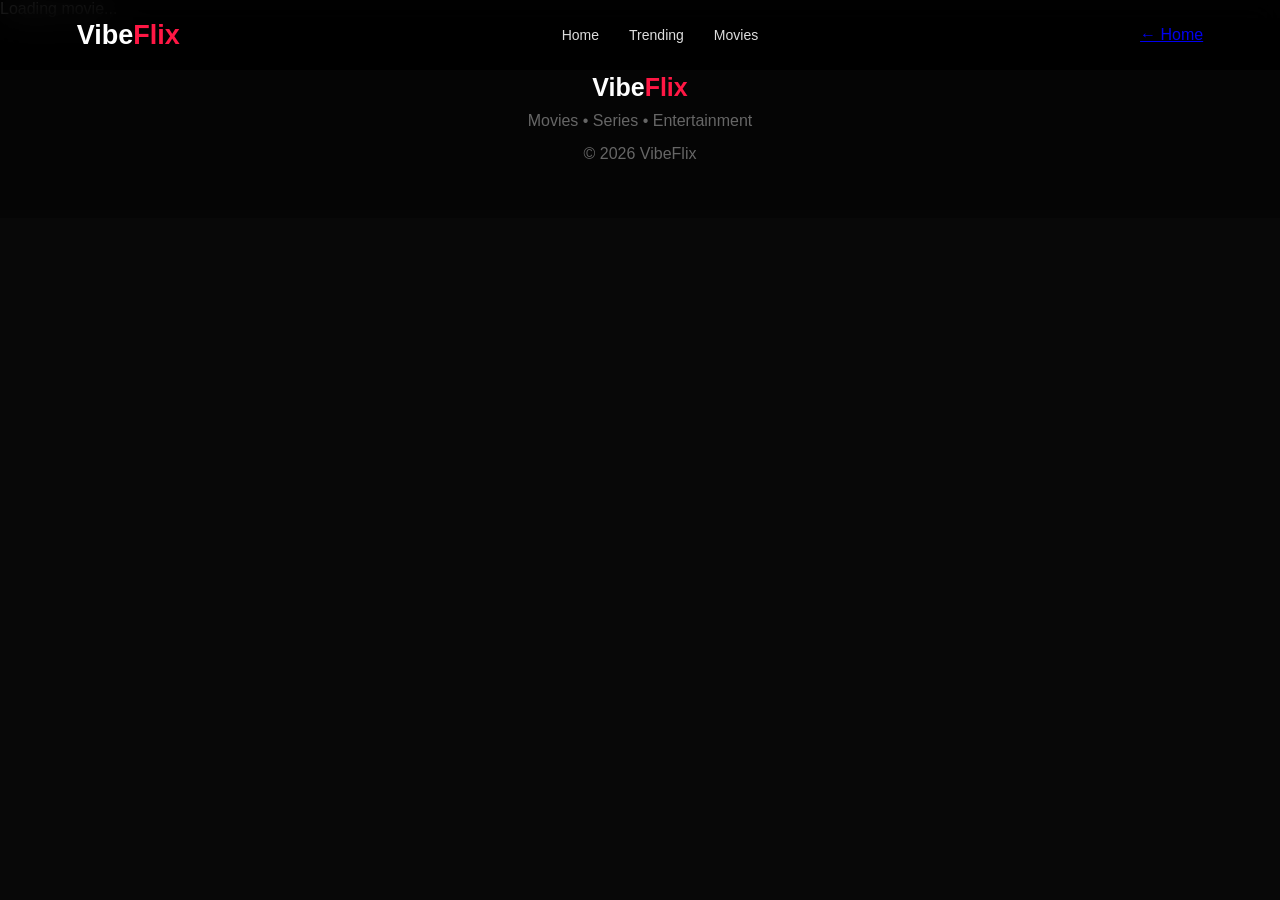
==== movie.html @ da771a31 "Create movie.html" ====
<!DOCTYPE html>
<html lang="en">

<head>

    <meta charset="UTF-8">

    <meta
        name="viewport"
        content="width=device-width, initial-scale=1.0"
    >

    <meta
        name="theme-color"
        content="#080808"
    >

    <title>Movie | VibeFlix</title>

    <link
        rel="stylesheet"
        href="css/style.css"
    >

    <link
        rel="stylesheet"
        href="css/movie.css"
    >

</head>


<body>


<header class="navbar">

    <div class="logo">
        Vibe<span>Flix</span>
    </div>


    <nav>

        <a href="index.html">
            Home
        </a>

        <a href="index.html#trending">
            Trending
        </a>

        <a href="index.html#movies">
            Movies
        </a>

    </nav>


    <a
        href="index.html"
        class="back-home"
    >
        ← Home
    </a>

</header>



<main id="moviePage">


    <!-- Movie content will be loaded by movie.js -->


    <section class="movie-loading">

        <div class="loader"></div>

        <p>
            Loading movie...
        </p>

    </section>


</main>



<footer>

    <div class="footer-logo">
        Vibe<span>Flix</span>
    </div>


    <p>
        Movies • Series • Entertainment
    </p>


    <p class="copyright">
        © 2026 VibeFlix
    </p>

</footer>



<script
    src="js/movie.js"
></script>


</body>

</html>
---- css/style.css ----
* {
    margin: 0;
    padding: 0;
    box-sizing: border-box;
}


html {
    scroll-behavior: smooth;
}


body {

    background: #080808;

    color: white;

    font-family:
        Arial,
        Helvetica,
        sans-serif;

    overflow-x: hidden;
}


/* ================= NAVBAR ================= */

.navbar {

    position: fixed;

    top: 0;
    left: 0;

    width: 100%;
    height: 70px;

    padding: 0 6%;

    display: flex;

    align-items: center;

    justify-content: space-between;

    background:
        rgba(0,0,0,.85);

    backdrop-filter:
        blur(15px);

    z-index: 1000;
}


.logo {

    font-size: 27px;

    font-weight: 800;

}


.logo span,
.footer-logo span {

    color: #ff1744;

}


nav {

    display: flex;

    gap: 30px;

}


nav a {

    color: #ddd;

    text-decoration: none;

    font-size: 14px;

    transition: .2s;

}


nav a:hover {

    color: #ff1744;

}


.search-button {

    border: none;

    background: transparent;

    color: white;

    font-size: 22px;

    cursor: pointer;

}


/* ================= HERO ================= */

.hero {

    min-height: 680px;

    display: flex;

    align-items: center;

    padding: 80px 7% 60px;

    background:

        linear-gradient(
            90deg,
            #000 0%,
            rgba(0,0,0,.8) 40%,
            rgba(0,0,0,.2) 100%
        ),

        url("../images/hero.jpg")
        center/cover;

}


.hero-content {

    max-width: 570px;

    margin-top: 60px;

}


.hero-label {

    color: #ff1744;

    font-weight: bold;

    font-size: 13px;

}


.hero h1 {

    font-size: 70px;

    line-height: .92;

    letter-spacing: -2px;

    margin: 18px 0;

}


.hero-meta {

    color: #ddd;

    font-size: 14px;

    margin-bottom: 18px;

}


.hero-description {

    color: #bbb;

    line-height: 1.7;

    margin-bottom: 25px;

}


.hero-buttons {

    display: flex;

    gap: 10px;

}


.watch-button,
.info-button {

    border: none;

    padding: 13px 20px;

    border-radius: 7px;

    font-weight: bold;

    cursor: pointer;

}


.watch-button {

    background: #ff1744;

    color: white;

}


.info-button {

    background:
        rgba(255,255,255,.15);

    color: white;

}


/* ================= SECTION ================= */

.section {

    padding: 40px 6%;

}


.section-header {

    display: flex;

    align-items: center;

    justify-content: space-between;

    margin-bottom: 22px;

}


.section-header h2 {

    font-size: 23px;

}


/* ================= MOVIES ================= */

.movie-grid {

    display: grid;

    grid-template-columns:
        repeat(
            auto-fill,
            minmax(160px,1fr)
        );

    gap: 20px;

}


.movie-row {

    display: flex;

    gap: 17px;

    overflow-x: auto;

    scrollbar-width: none;

}


.movie-row::-webkit-scrollbar {

    display: none;

}


.movie-card {

    cursor: pointer;

    transition:
        transform .25s;

}


.movie-row .movie-card {

    min-width: 170px;

}


.movie-card:hover {

    transform:
        translateY(-7px);

}


.movie-card img {

    width: 100%;

    height: 245px;

    object-fit: cover;

    border-radius: 9px;

}


.movie-card h3 {

    margin-top: 9px;

    font-size: 15px;

}


.movie-card p {

    color: #777;

    font-size: 12px;

    margin-top: 5px;

}


/* ================= CATEGORY ================= */

.categories {

    display: flex;

    gap: 10px;

    flex-wrap: wrap;

}


.category {

    padding: 10px 18px;

    border-radius: 20px;

    border: 1px solid #333;

    background: #151515;

    color: #aaa;

    cursor: pointer;

}


.category:hover,
.category.active {

    background: #ff1744;

    border-color: #ff1744;

    color: white;

}


/* ================= FOOTER ================= */

footer {

    text-align: center;

    padding: 55px 20px;

    color: #666;

    background: #050505;

}


.footer-logo {

    color: white;

    font-size: 25px;

    font-weight: bold;

    margin-bottom: 10px;

}


.copyright {

    margin-top: 15px;

}


/* ================= MOBILE ================= */

@media(max-width:700px) {


    .navbar {

        height: 62px;

        padding: 0 5%;

    }


    .logo {

        font-size: 23px;

    }


    nav {

        display: none;

    }


    .hero {

        min-height: 610px;

        padding:
            80px 6% 50px;

    }


    .hero h1 {

        font-size: 46px;

    }


    .hero-content {

        margin-top: 100px;

    }


    .section {

        padding:
            30px 5%;

    }


    .movie-grid {

        grid-template-columns:
            repeat(2,1fr);

        gap: 14px;

    }


    .movie-row .movie-card {

        min-width: 145px;

    }


    .movie-row .movie-card img {

        height: 210px;

    }


    .movie-card img {

        height: 220px;

    }

}
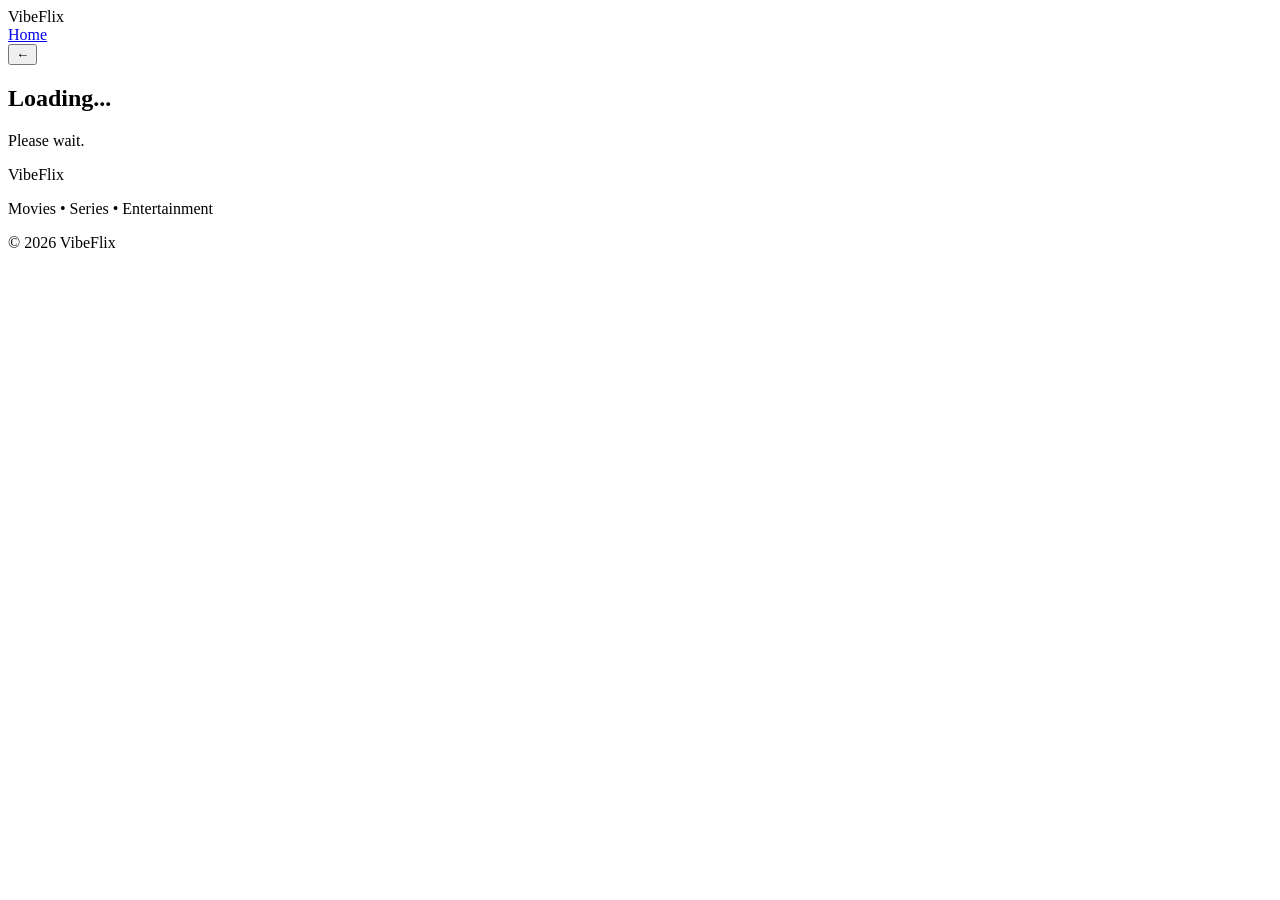
==== commit e1e47319: "Update movie.html" ====
--- a/movie.html
+++ b/movie.html
@@ -15,16 +15,19 @@
         content="#080808"
     >
 
-    <title>Movie | VibeFlix</title>
+    <title>VibeFlix - Movie</title>
 
+
+    <!-- MAIN CSS -->
     <link
         rel="stylesheet"
-        href="css/style.css"
+        href="/Vibefilx/css/style.css"
     >
 
+    <!-- MOVIE CSS -->
     <link
         rel="stylesheet"
-        href="css/movie.css"
+        href="/Vibefilx/css/movie.css"
     >
 
 </head>
@@ -32,6 +35,10 @@
 
 <body>
 
+
+<!-- =========================
+     NAVBAR
+     ========================= -->
 
 <header class="navbar">
 
@@ -42,52 +49,50 @@
 
     <nav>
 
-        <a href="index.html">
+        <a href="/Vibefilx/index.html">
             Home
-        </a>
-
-        <a href="index.html#trending">
-            Trending
-        </a>
-
-        <a href="index.html#movies">
-            Movies
         </a>
 
     </nav>
 
 
-    <a
-        href="index.html"
-        class="back-home"
+    <button
+        class="search-button"
+        type="button"
+        onclick="window.location.href='/Vibefilx/index.html'"
     >
-        ← Home
-    </a>
+        ←
+    </button>
 
 </header>
 
 
 
+<!-- =========================
+     MOVIE CONTENT
+     ========================= -->
+
 <main id="moviePage">
-
-
-    <!-- Movie content will be loaded by movie.js -->
-
 
     <section class="movie-loading">
 
-        <div class="loader"></div>
+        <h2>
+            Loading...
+        </h2>
 
         <p>
-            Loading movie...
+            Please wait.
         </p>
 
     </section>
 
-
 </main>
 
 
+
+<!-- =========================
+     FOOTER
+     ========================= -->
 
 <footer>
 
@@ -109,8 +114,12 @@
 
 
 
+<!-- =========================
+     MOVIE JAVASCRIPT
+     ========================= -->
+
 <script
-    src="js/movie.js"
+    src="/Vibefilx/js/movie.js"
 ></script>
 
 
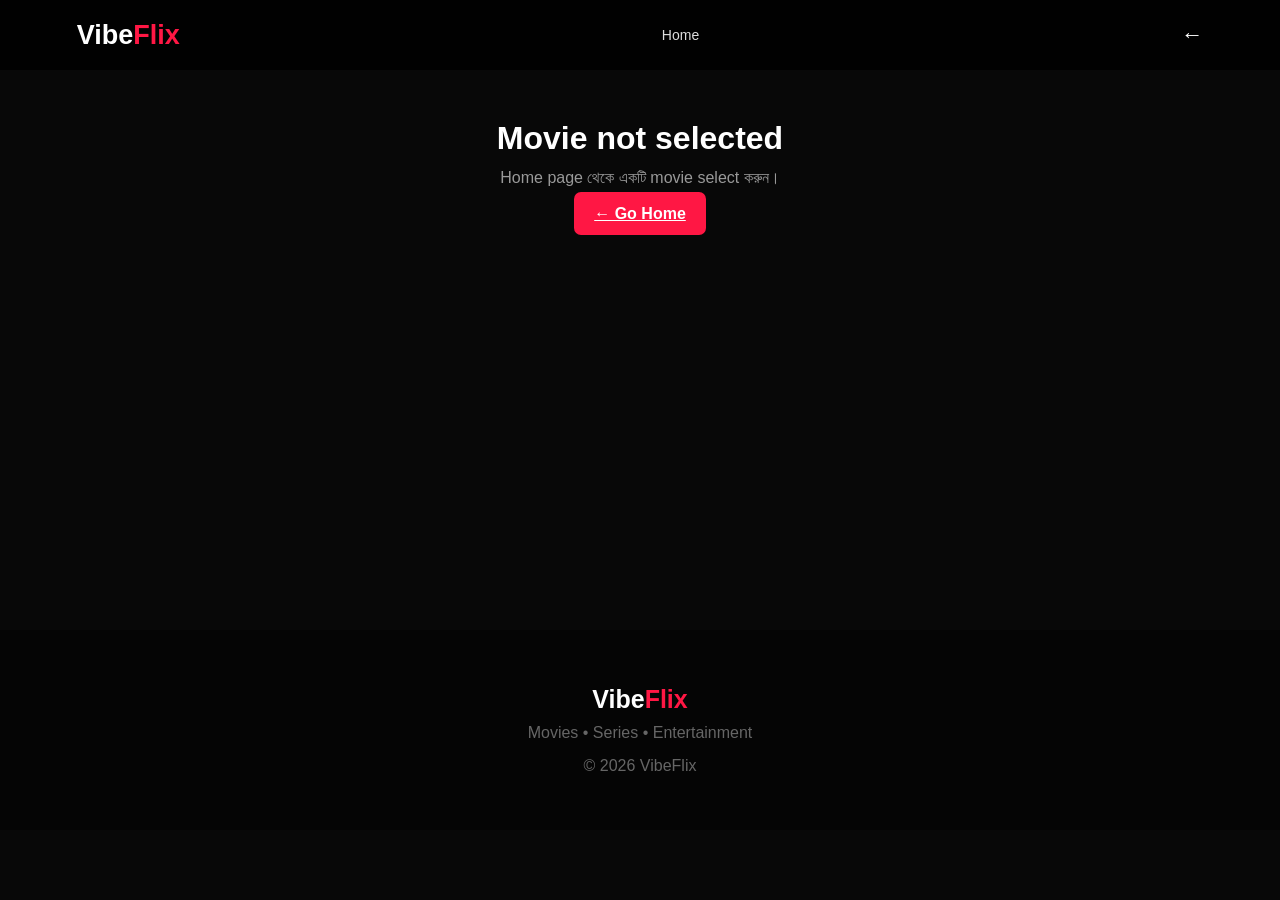
==== commit 155f4e1b: "Update movie.html" ====
--- a/movie.html
+++ b/movie.html
@@ -17,17 +17,14 @@
 
     <title>VibeFlix - Movie</title>
 
-
-    <!-- MAIN CSS -->
     <link
         rel="stylesheet"
-        href="/Vibefilx/css/style.css"
+        href="css/style.css"
     >
 
-    <!-- MOVIE CSS -->
     <link
         rel="stylesheet"
-        href="/Vibefilx/css/movie.css"
+        href="css/movie.css"
     >
 
 </head>
@@ -35,10 +32,6 @@
 
 <body>
 
-
-<!-- =========================
-     NAVBAR
-     ========================= -->
 
 <header class="navbar">
 
@@ -49,7 +42,7 @@
 
     <nav>
 
-        <a href="/Vibefilx/index.html">
+        <a href="index.html">
             Home
         </a>
 
@@ -59,7 +52,7 @@
     <button
         class="search-button"
         type="button"
-        onclick="window.location.href='/Vibefilx/index.html'"
+        onclick="window.location.href='index.html'"
     >
         ←
     </button>
@@ -67,10 +60,6 @@
 </header>
 
 
-
-<!-- =========================
-     MOVIE CONTENT
-     ========================= -->
 
 <main id="moviePage">
 
@@ -89,10 +78,6 @@
 </main>
 
 
-
-<!-- =========================
-     FOOTER
-     ========================= -->
 
 <footer>
 
@@ -114,12 +99,8 @@
 
 
 
-<!-- =========================
-     MOVIE JAVASCRIPT
-     ========================= -->
-
 <script
-    src="/Vibefilx/js/movie.js"
+    src="js/movie.js"
 ></script>
 
 
--- a/css/style.css
+++ b/css/style.css
@@ -0,0 +1,536 @@
+* {
+    margin: 0;
+    padding: 0;
+    box-sizing: border-box;
+}
+
+
+html {
+    scroll-behavior: smooth;
+}
+
+
+body {
+
+    background: #080808;
+
+    color: white;
+
+    font-family:
+        Arial,
+        Helvetica,
+        sans-serif;
+
+    overflow-x: hidden;
+}
+
+
+/* ================= NAVBAR ================= */
+
+.navbar {
+
+    position: fixed;
+
+    top: 0;
+    left: 0;
+
+    width: 100%;
+    height: 70px;
+
+    padding: 0 6%;
+
+    display: flex;
+
+    align-items: center;
+
+    justify-content: space-between;
+
+    background:
+        rgba(0,0,0,.85);
+
+    backdrop-filter:
+        blur(15px);
+
+    z-index: 1000;
+}
+
+
+.logo {
+
+    font-size: 27px;
+
+    font-weight: 800;
+
+}
+
+
+.logo span,
+.footer-logo span {
+
+    color: #ff1744;
+
+}
+
+
+nav {
+
+    display: flex;
+
+    gap: 30px;
+
+}
+
+
+nav a {
+
+    color: #ddd;
+
+    text-decoration: none;
+
+    font-size: 14px;
+
+    transition: .2s;
+
+}
+
+
+nav a:hover {
+
+    color: #ff1744;
+
+}
+
+
+.search-button {
+
+    border: none;
+
+    background: transparent;
+
+    color: white;
+
+    font-size: 22px;
+
+    cursor: pointer;
+
+}
+
+
+/* ================= HERO ================= */
+
+.hero {
+
+    min-height: 680px;
+
+    display: flex;
+
+    align-items: center;
+
+    padding: 80px 7% 60px;
+
+    background:
+
+        linear-gradient(
+            90deg,
+            #000 0%,
+            rgba(0,0,0,.8) 40%,
+            rgba(0,0,0,.2) 100%
+        ),
+
+        url("../images/hero.jpg")
+        center/cover;
+
+}
+
+
+.hero-content {
+
+    max-width: 570px;
+
+    margin-top: 60px;
+
+}
+
+
+.hero-label {
+
+    color: #ff1744;
+
+    font-weight: bold;
+
+    font-size: 13px;
+
+}
+
+
+.hero h1 {
+
+    font-size: 70px;
+
+    line-height: .92;
+
+    letter-spacing: -2px;
+
+    margin: 18px 0;
+
+}
+
+
+.hero-meta {
+
+    color: #ddd;
+
+    font-size: 14px;
+
+    margin-bottom: 18px;
+
+}
+
+
+.hero-description {
+
+    color: #bbb;
+
+    line-height: 1.7;
+
+    margin-bottom: 25px;
+
+}
+
+
+.hero-buttons {
+
+    display: flex;
+
+    gap: 10px;
+
+}
+
+
+.watch-button,
+.info-button {
+
+    border: none;
+
+    padding: 13px 20px;
+
+    border-radius: 7px;
+
+    font-weight: bold;
+
+    cursor: pointer;
+
+}
+
+
+.watch-button {
+
+    background: #ff1744;
+
+    color: white;
+
+}
+
+
+.info-button {
+
+    background:
+        rgba(255,255,255,.15);
+
+    color: white;
+
+}
+
+
+/* ================= SECTION ================= */
+
+.section {
+
+    padding: 40px 6%;
+
+}
+
+
+.section-header {
+
+    display: flex;
+
+    align-items: center;
+
+    justify-content: space-between;
+
+    margin-bottom: 22px;
+
+}
+
+
+.section-header h2 {
+
+    font-size: 23px;
+
+}
+
+
+/* ================= MOVIES ================= */
+
+.movie-grid {
+
+    display: grid;
+
+    grid-template-columns:
+        repeat(
+            auto-fill,
+            minmax(160px,1fr)
+        );
+
+    gap: 20px;
+
+}
+
+
+.movie-row {
+
+    display: flex;
+
+    gap: 17px;
+
+    overflow-x: auto;
+
+    scrollbar-width: none;
+
+}
+
+
+.movie-row::-webkit-scrollbar {
+
+    display: none;
+
+}
+
+
+.movie-card {
+
+    cursor: pointer;
+
+    transition:
+        transform .25s;
+
+}
+
+
+.movie-row .movie-card {
+
+    min-width: 170px;
+
+}
+
+
+.movie-card:hover {
+
+    transform:
+        translateY(-7px);
+
+}
+
+
+.movie-card img {
+
+    width: 100%;
+
+    height: 245px;
+
+    object-fit: cover;
+
+    border-radius: 9px;
+
+}
+
+
+.movie-card h3 {
+
+    margin-top: 9px;
+
+    font-size: 15px;
+
+}
+
+
+.movie-card p {
+
+    color: #777;
+
+    font-size: 12px;
+
+    margin-top: 5px;
+
+}
+
+
+/* ================= CATEGORY ================= */
+
+.categories {
+
+    display: flex;
+
+    gap: 10px;
+
+    flex-wrap: wrap;
+
+}
+
+
+.category {
+
+    padding: 10px 18px;
+
+    border-radius: 20px;
+
+    border: 1px solid #333;
+
+    background: #151515;
+
+    color: #aaa;
+
+    cursor: pointer;
+
+}
+
+
+.category:hover,
+.category.active {
+
+    background: #ff1744;
+
+    border-color: #ff1744;
+
+    color: white;
+
+}
+
+
+/* ================= FOOTER ================= */
+
+footer {
+
+    text-align: center;
+
+    padding: 55px 20px;
+
+    color: #666;
+
+    background: #050505;
+
+}
+
+
+.footer-logo {
+
+    color: white;
+
+    font-size: 25px;
+
+    font-weight: bold;
+
+    margin-bottom: 10px;
+
+}
+
+
+.copyright {
+
+    margin-top: 15px;
+
+}
+
+
+/* ================= MOBILE ================= */
+
+@media(max-width:700px) {
+
+
+    .navbar {
+
+        height: 62px;
+
+        padding: 0 5%;
+
+    }
+
+
+    .logo {
+
+        font-size: 23px;
+
+    }
+
+
+    nav {
+
+        display: none;
+
+    }
+
+
+    .hero {
+
+        min-height: 610px;
+
+        padding:
+            80px 6% 50px;
+
+    }
+
+
+    .hero h1 {
+
+        font-size: 46px;
+
+    }
+
+
+    .hero-content {
+
+        margin-top: 100px;
+
+    }
+
+
+    .section {
+
+        padding:
+            30px 5%;
+
+    }
+
+
+    .movie-grid {
+
+        grid-template-columns:
+            repeat(2,1fr);
+
+        gap: 14px;
+
+    }
+
+
+    .movie-row .movie-card {
+
+        min-width: 145px;
+
+    }
+
+
+    .movie-row .movie-card img {
+
+        height: 210px;
+
+    }
+
+
+    .movie-card img {
+
+        height: 220px;
+
+    }
+
+}
--- a/css/movie.css
+++ b/css/movie.css
@@ -0,0 +1,380 @@
+/* =========================
+   VibeFlix MOVIE PAGE
+   ========================= */
+
+.movie-page {
+    padding-top: 70px;
+    background: #080808;
+    color: #fff;
+}
+
+.movie-hero {
+    min-height: 650px;
+    display: flex;
+    align-items: flex-end;
+    position: relative;
+    background-size: cover;
+    background-position: center;
+    overflow: hidden;
+}
+
+.movie-hero::before {
+    content: "";
+    position: absolute;
+    inset: 0;
+
+    background:
+        linear-gradient(
+            90deg,
+            rgba(0,0,0,.96) 0%,
+            rgba(0,0,0,.72) 42%,
+            rgba(0,0,0,.18) 100%
+        ),
+        linear-gradient(
+            0deg,
+            #080808 0%,
+            transparent 55%
+        );
+}
+
+.movie-details {
+    position: relative;
+    z-index: 2;
+
+    width: 100%;
+    max-width: 720px;
+
+    padding: 80px 7% 70px;
+}
+
+.movie-badges {
+    display: flex;
+    gap: 10px;
+    margin-bottom: 18px;
+}
+
+.movie-badge {
+    padding: 6px 12px;
+
+    border-radius: 5px;
+
+    background: rgba(255,255,255,.15);
+
+    font-size: 12px;
+    font-weight: 700;
+}
+
+.movie-badge.red {
+    background: #ff1744;
+}
+
+.movie-details h1 {
+    font-size: clamp(42px, 7vw, 76px);
+
+    line-height: .95;
+
+    margin: 0 0 18px;
+
+    letter-spacing: -2px;
+}
+
+.movie-meta {
+    color: #ddd;
+
+    font-size: 16px;
+
+    margin-bottom: 20px;
+}
+
+.movie-rating {
+    color: #fff;
+}
+
+.movie-description {
+    color: #bbb;
+
+    line-height: 1.7;
+
+    max-width: 600px;
+
+    margin-bottom: 28px;
+
+    font-size: 16px;
+}
+
+.movie-actions {
+    display: flex;
+
+    gap: 12px;
+
+    flex-wrap: wrap;
+}
+
+.movie-actions button {
+    border: 0;
+
+    cursor: pointer;
+
+    font-size: 15px;
+
+    padding: 14px 22px;
+
+    border-radius: 8px;
+
+    font-weight: 700;
+}
+
+.movie-actions .watch-button {
+    background: #ff1744;
+
+    color: #fff;
+}
+
+.list-button {
+    background: rgba(255,255,255,.14);
+
+    color: #fff;
+}
+
+
+/* =========================
+   VIDEO PLAYER
+   ========================= */
+
+.movie-player-section {
+    padding: 45px 6%;
+}
+
+.movie-player-section h2 {
+    font-size: 24px;
+
+    margin-bottom: 20px;
+}
+
+.video-wrapper {
+    width: 100%;
+
+    max-width: 1100px;
+
+    margin: 0 auto;
+
+    background: #000;
+
+    border-radius: 12px;
+
+    overflow: hidden;
+
+    aspect-ratio: 16 / 9;
+}
+
+.video-wrapper video {
+    display: block;
+
+    width: 100%;
+
+    height: 100%;
+
+    object-fit: contain;
+
+    background: #000;
+}
+
+
+/* =========================
+   MOVIE INFORMATION
+   ========================= */
+
+.movie-info {
+    padding: 45px 6%;
+
+    background: #0d0d0d;
+}
+
+.movie-info h2 {
+    font-size: 24px;
+
+    margin-bottom: 20px;
+}
+
+.info-grid {
+    display: grid;
+
+    grid-template-columns:
+        repeat(5, 1fr);
+
+    gap: 12px;
+}
+
+.info-box {
+    background: #151515;
+
+    border: 1px solid #242424;
+
+    border-radius: 10px;
+
+    padding: 18px;
+}
+
+.info-box span {
+    display: block;
+
+    color: #777;
+
+    font-size: 12px;
+
+    margin-bottom: 8px;
+}
+
+.info-box strong {
+    font-size: 14px;
+}
+
+
+/* =========================
+   RELATED MOVIES
+   ========================= */
+
+.related {
+    padding: 45px 6%;
+}
+
+.related h2 {
+    font-size: 24px;
+
+    margin-bottom: 20px;
+}
+
+.related-grid {
+    display: grid;
+
+    grid-template-columns:
+        repeat(4, 1fr);
+
+    gap: 18px;
+}
+
+.related-card {
+    cursor: pointer;
+
+    transition:
+        transform .2s ease;
+}
+
+.related-card:hover {
+    transform:
+        translateY(-5px);
+}
+
+.related-card img {
+    display: block;
+
+    width: 100%;
+
+    aspect-ratio: 2 / 3;
+
+    object-fit: cover;
+
+    border-radius: 9px;
+}
+
+.related-card h3 {
+    margin-top: 9px;
+
+    font-size: 15px;
+}
+
+.related-card p {
+    color: #777;
+
+    font-size: 12px;
+
+    margin-top: 5px;
+}
+
+
+/* =========================
+   LOADING / ERROR
+   ========================= */
+
+.movie-loading {
+    min-height: 70vh;
+
+    padding: 120px 20px;
+
+    text-align: center;
+}
+
+.movie-loading h2 {
+    font-size: 32px;
+
+    margin-bottom: 12px;
+}
+
+.movie-loading p {
+    color: #999;
+}
+
+
+/* =========================
+   MOBILE
+   ========================= */
+
+@media (max-width: 700px) {
+
+    .movie-page {
+        padding-top: 62px;
+    }
+
+
+    .movie-hero {
+        min-height: 590px;
+
+        align-items: flex-end;
+    }
+
+
+    .movie-details {
+        padding:
+            70px 6% 48px;
+    }
+
+
+    .movie-details h1 {
+        font-size: 44px;
+
+        letter-spacing: -1px;
+    }
+
+
+    .movie-meta {
+        font-size: 14px;
+    }
+
+
+    .movie-description {
+        font-size: 14px;
+    }
+
+
+    .movie-player-section,
+    .movie-info,
+    .related {
+        padding:
+            32px 5%;
+    }
+
+
+    .info-grid {
+        grid-template-columns:
+            repeat(2, 1fr);
+    }
+
+
+    .related-grid {
+        grid-template-columns:
+            repeat(2, 1fr);
+
+        gap: 14px;
+    }
+
+}
